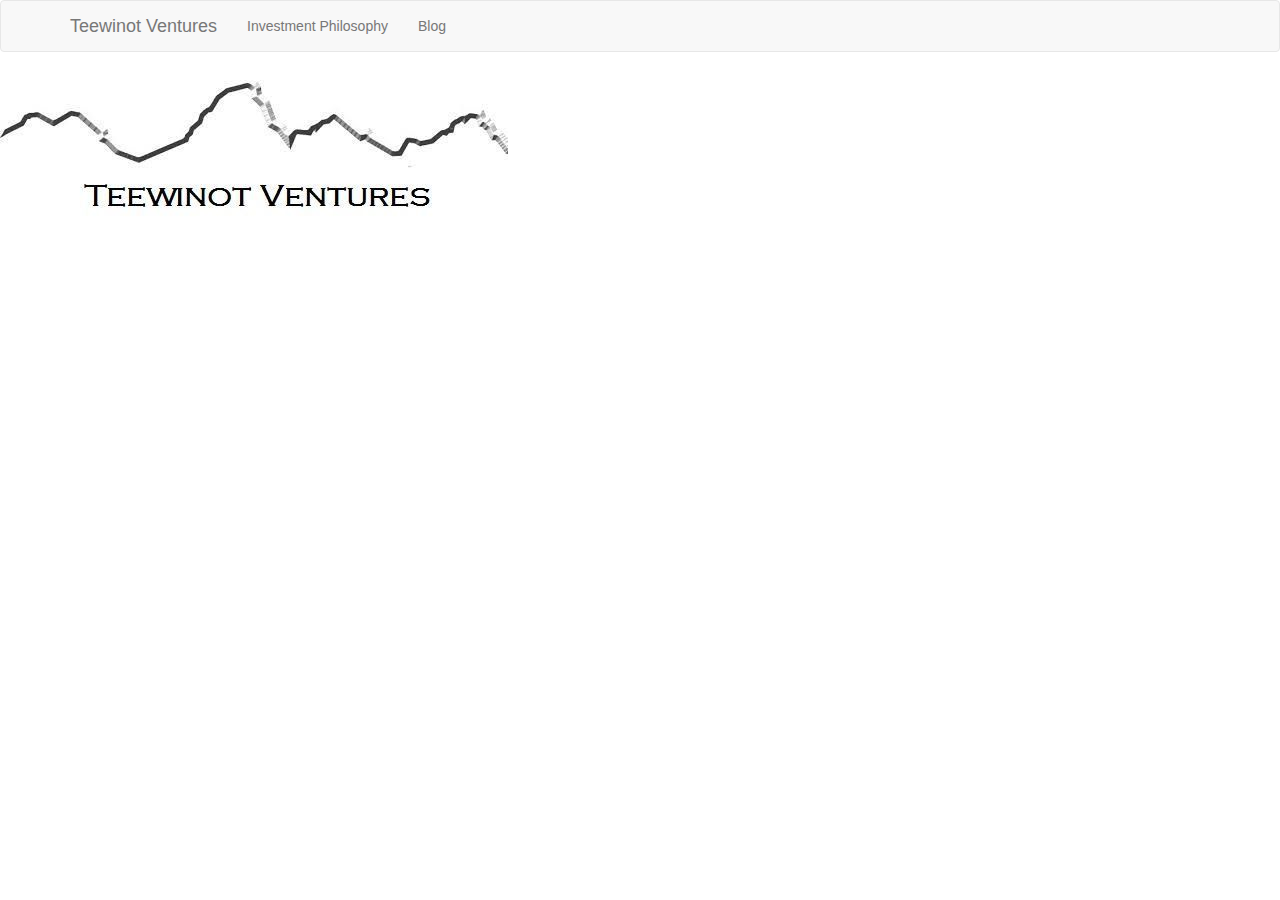
==== index.html @ 069560ba "initial commit" ====
<!DOCTYPE html>
<html lang="en">
<head>
  <meta charset="utf-8">
  <title>Teewinot</title>

  <script src="bower_components/angular/angular.js"></script>
  <!--<script src="bower_components/angular-deferred-bootstrap/angular-deferred-bootstrap.js"></script> -->
  <script src="bower_components/jquery/dist/jquery.js"></script>
  <script src="bower_components/bootstrap/dist/js/bootstrap.js"></script>
  <meta name="viewport" content="width=device-width, initial-scale=1.0">
  <script src="bower_components/angular-route/angular-route.js"></script>
  <link href="bower_components/bootstrap/dist/css/bootstrap.css" rel="stylesheet">

</head>

<body ng-app="Teewinot">
<ng-include src="'app/templates/partials/navbar.html'"></ng-include>

<ng-view></ng-view>
<!-- angular module defintion and reoutes -->
<script src="app/js/app.js"></script>
<script src="app/js/routes.js"></script>
</body>
</html>
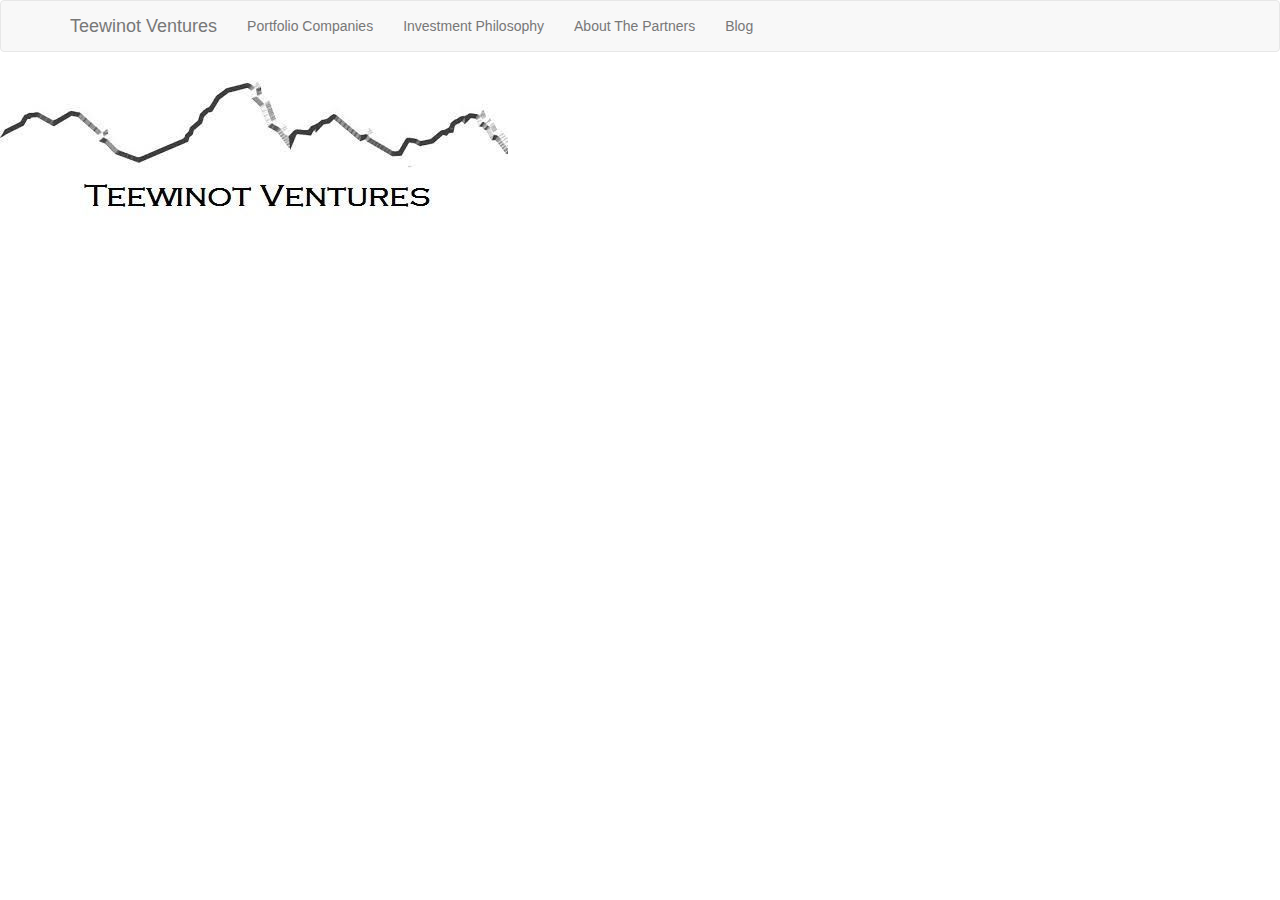
==== commit 74c249bc: "form validations working for blog posts" ====
--- a/index.html
+++ b/index.html
@@ -21,5 +21,8 @@
 <!-- angular module defintion and reoutes -->
 <script src="app/js/app.js"></script>
 <script src="app/js/routes.js"></script>
+<!-- controllers -->
+<script src="app/js/controllers/blog.controller.js"></script>
+
 </body>
 </html>
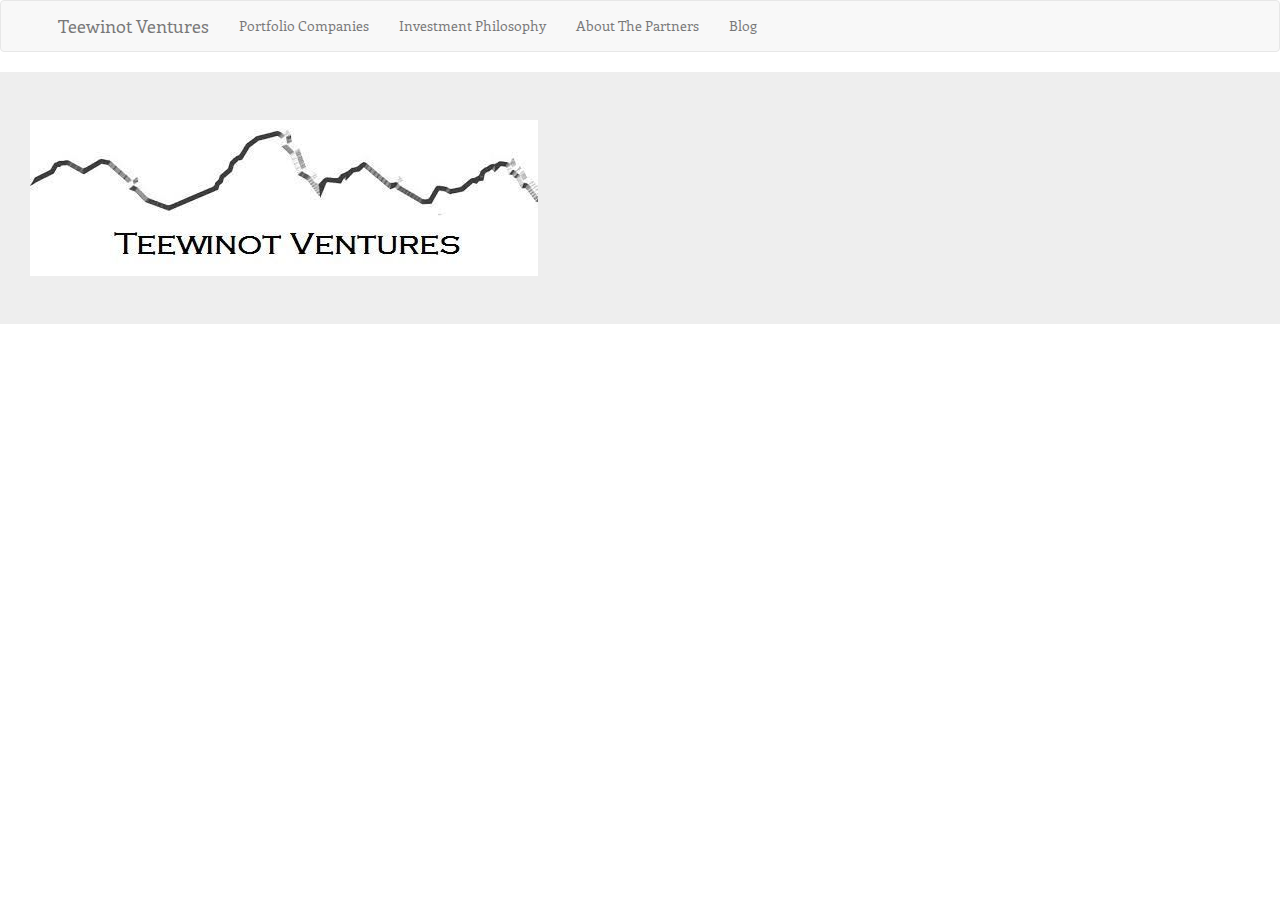
==== commit abe48922: "minor styling changes, and responsive navbar" ====
--- a/index.html
+++ b/index.html
@@ -11,7 +11,8 @@
   <meta name="viewport" content="width=device-width, initial-scale=1.0">
   <script src="bower_components/angular-route/angular-route.js"></script>
   <link href="bower_components/bootstrap/dist/css/bootstrap.css" rel="stylesheet">
-
+  <link rel="stylesheet" href="app/css/app.css">
+  <link href='http://fonts.googleapis.com/css?family=Enriqueta' rel='stylesheet' type='text/css'>
 </head>
 
 <body ng-app="Teewinot">
@@ -23,6 +24,8 @@
 <script src="app/js/routes.js"></script>
 <!-- controllers -->
 <script src="app/js/controllers/blog.controller.js"></script>
+<!-- factories -->
+<script src='app/js/factories/post.factory.js'></script>
 
 </body>
 </html>
--- a/app/css/app.css
+++ b/app/css/app.css
@@ -0,0 +1,18 @@
+* {
+  font-family: Enriqueta;
+}
+
+#password {
+  -webkit-text-security: square;
+}
+
+
+.whitespace{
+  white-space: pre-wrap;
+}
+
+.navbar-brand {
+  padding-left: 2.5px;
+}
+
+
